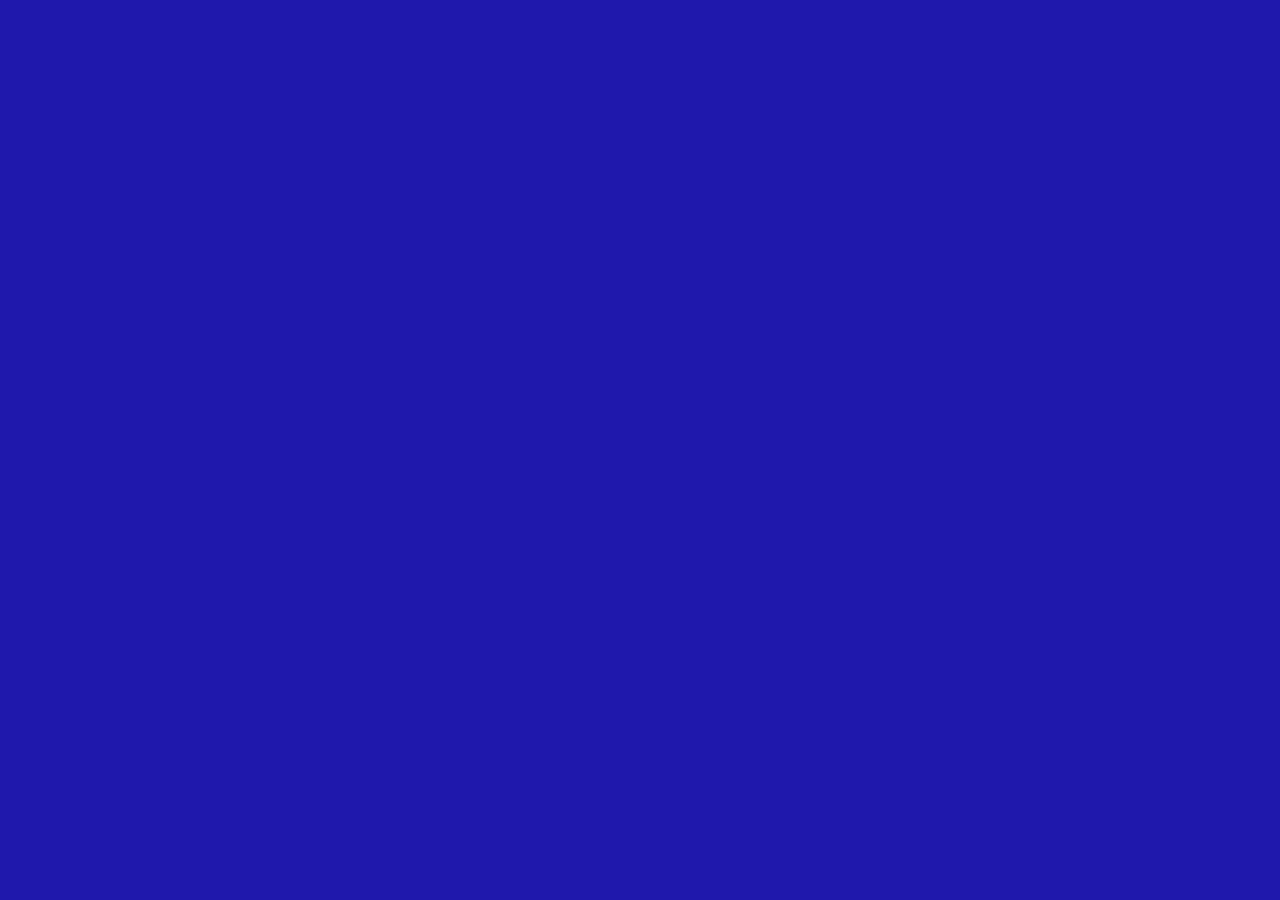
==== aboutme.html @ b86d789a "initial" ====
<!DOCTYPE html>
<html>
  <head>
    <meta charset="utf-8">
    <title>About Me</title>

    <link href="style.css" type="text/css"
    rel="stylesheet">

  </head>
  <body id="page2">


  </body>
</html>
---- style.css ----
h1 {
  font-family: 'Nunito', sans-serif;
  text-align: center;
  color:rgb(234, 242, 235)
}

p {
  color: rgb(146, 215, 16);
}
body{
  background-color: rgb(31, 24, 172)
}

div {
    text-align:center;
}

div img {
  border-radius: 5px;
    display: inline-block;
    width: 175px;
    height: 125px;
}

div:after {
  border-radius: 5px;
    content: '';
    display: inline-block;
    width: 100%;
}

a
{
  font-family: 'Nunito', sans-serif;

  color:rgb(233, 225, 241)}
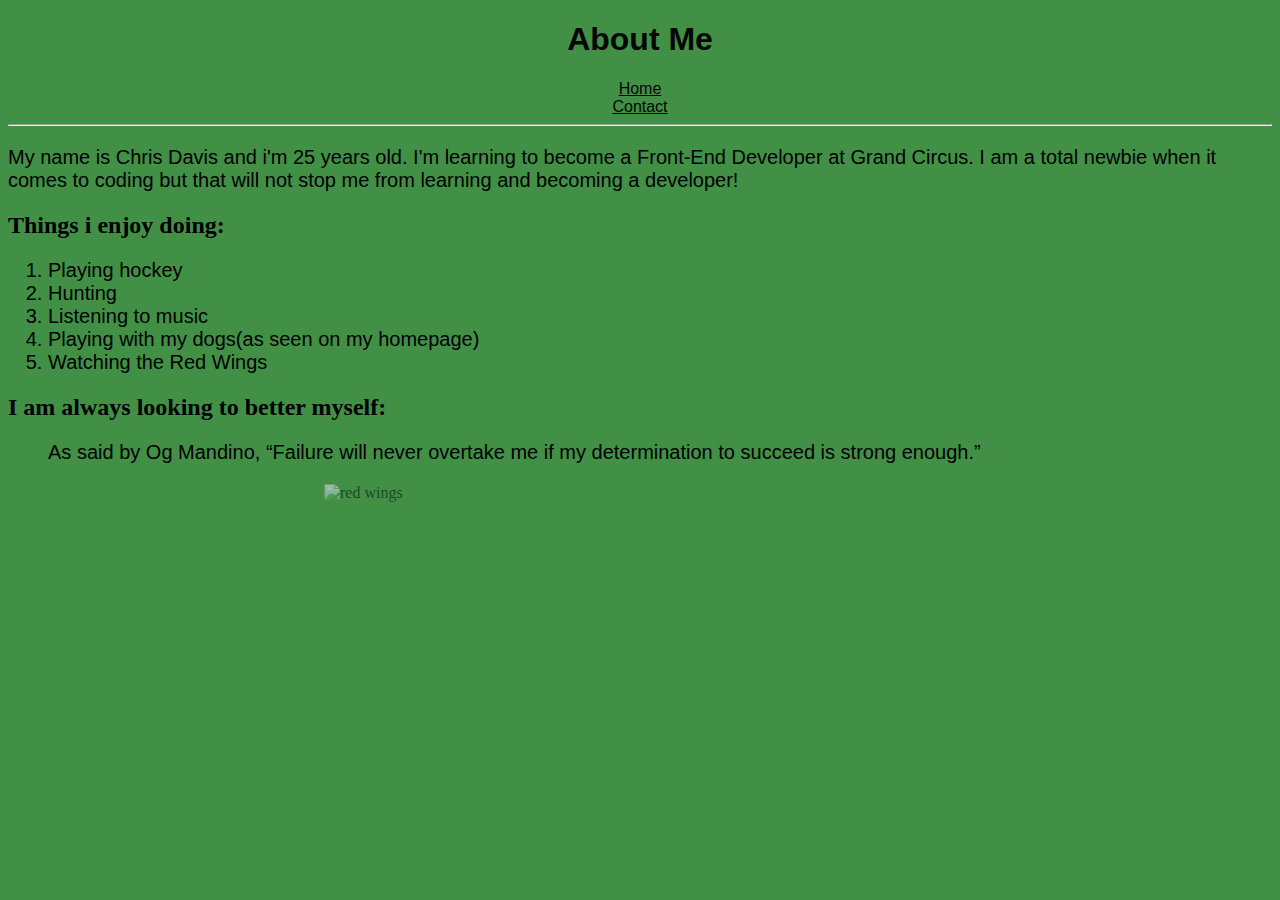
==== commit 8bbbf2a1: "initial" ====
--- a/aboutme.html
+++ b/aboutme.html
@@ -7,8 +7,45 @@
     <link href="style.css" type="text/css"
     rel="stylesheet">
 
+
+
   </head>
   <body id="page2">
+    <h1>About Me</h1>
+
+    <div
+      <ul>
+        <li><a href="index.html">Home</a></li>
+        <li><a href="contact.html">Contact</a></li>
+    </div>
+
+    <hr />
+
+    <p>My name is Chris Davis and i'm 25 years old. I'm learning to become a Front-End Developer at Grand Circus. I am a total newbie when it comes to coding but that will not stop me from learning and becoming a developer!   </p>
+
+    <h2>Things i enjoy doing:</h2>
+    <ol>
+      <li>Playing hockey</li>
+      <li>Hunting</li>
+      <li>Listening to music</li>
+      <li>Playing with my dogs(as seen on my homepage)</li>
+      <li>Watching the Red Wings</li>
+      </ol>
+
+      <h2>I am always looking to better myself:</h2>
+
+      <blockquote cite="https://www.brainyquote.com/quotes/quotes/o/ogmandino157864.html?src=t_motivational">
+        <p>As said by Og Mandino, <q>Failure will never overtake me if my determination to succeed is strong enough.</q>
+  </p>
+      </blockquote>
+
+
+    </ol>
+
+
+
+
+<img src="https://s-media-cache-ak0.pinimg.com/originals/ad/54/ff/ad54ff977e228b300d8088f9919baaf5.png" alt="red wings">
 
 
   </body>
--- a/style.css
+++ b/style.css
@@ -2,11 +2,9 @@
   font-family: 'Nunito', sans-serif;
   text-align: center;
   color:rgb(234, 242, 235)
+
 }
 
-p {
-  color: rgb(146, 215, 16);
-}
 body{
   background-color: rgb(31, 24, 172)
 }
@@ -17,20 +15,95 @@
 
 div img {
   border-radius: 5px;
-    display: inline-block;
-    width: 175px;
-    height: 125px;
+    display:block;
+    margin: auto;
+    width: 300px;
+    height: 300px;
+    box-shadow: 10px 5px 5px black;
+
 }
 
-div:after {
-  border-radius: 5px;
-    content: '';
-    display: inline-block;
-    width: 100%;
-}
+
+
 
 a
 {
   font-family: 'Nunito', sans-serif;
 
   color:rgb(233, 225, 241)}
+
+  /*start page 2 */
+
+  #page2{
+    background-color: rgb(65, 144, 70)
+  }
+
+
+  #page2 h1{
+    color: rgb(6, 6, 6)
+
+  }
+
+  #page2 p{font-family: sans-serif;
+  font-size: 20px;
+
+  }
+
+  #page2 ol{
+    font-family: sans-serif;
+    font-size: 20px;
+  }
+
+  #page2 a{
+    color: rgb(5, 5, 5)
+  }
+
+  #page2 img{
+    display: block;
+    margin: auto;
+    width: 50%;
+    opacity: 0.5;
+   filter: alpha(opacity=50);
+
+
+  }
+
+  /*start page 3*/
+
+  #page3{
+    background-color: rgb(224, 121, 83)
+  }
+
+  label {
+      display:block;
+      margin-top:20px;
+      letter-spacing:2px;
+  }
+
+  input:focus, textarea:focus {
+    border:1px solid #97d6eb;
+}
+
+input, textarea{width:439px;
+    height:27px;
+    background:#efefef;
+    border:1px solid #dedede;
+    padding:10px;
+    margin-top:3px;
+    font-size:0.9em;
+    color:#3a3a3a;
+    -moz-border-radius:5px;
+    -webkit-border-radius:5px;
+    border-radius:5px;
+
+}
+
+#submit {
+  color: white;
+  text-shadow: 0px 1px 1px #ffffff;
+    width:75px;
+    height:38px;
+    border-radius: 50%;
+    background-color: rgb(88, 78, 74)
+
+  }
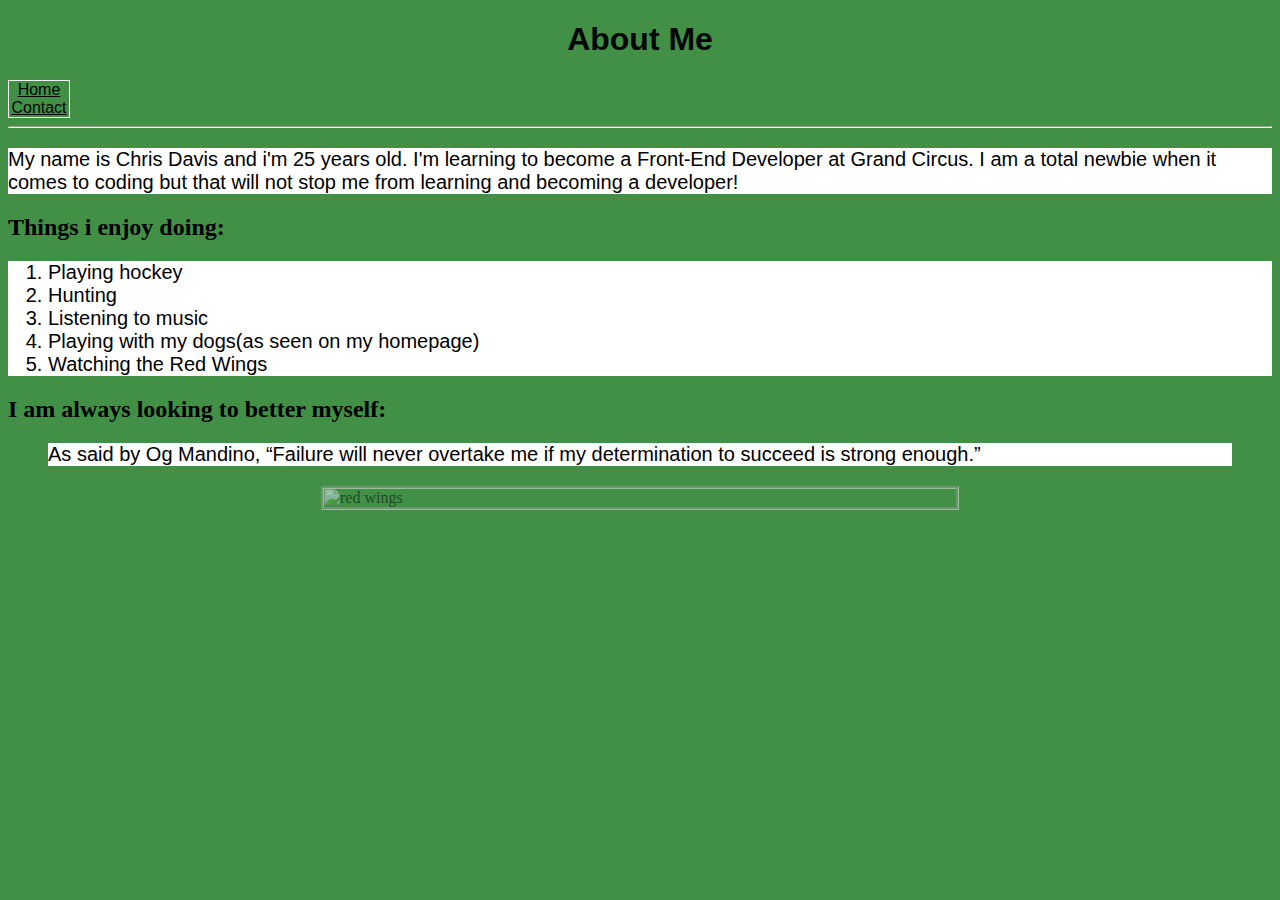
==== commit eb2ef45b: "initial" ====
--- a/aboutme.html
+++ b/aboutme.html
@@ -13,11 +13,12 @@
   <body id="page2">
     <h1>About Me</h1>
 
-    <div
+    <nav
       <ul>
         <li><a href="index.html">Home</a></li>
         <li><a href="contact.html">Contact</a></li>
-    </div>
+      </ul>
+    </nav>
 
     <hr />
 
--- a/style.css
+++ b/style.css
@@ -9,9 +9,19 @@
   background-color: rgb(31, 24, 172)
 }
 
-div {
-    text-align:center;
-}
+ nav{
+   text-align: center;
+   list-style-type: none;
+    margin: 0;
+  padding: 0;
+  width: 60px;
+  border: 1px solid rgb(244, 241, 241) ;
+
+  }
+
+
+  nav li a:hover{ background-color: rgb(106, 107, 108);
+    color: white;}
 
 div img {
   border-radius: 5px;
@@ -20,6 +30,7 @@
     width: 300px;
     height: 300px;
     box-shadow: 10px 5px 5px black;
+  border: 2px solid white;
 
 }
 
@@ -46,12 +57,15 @@
 
   #page2 p{font-family: sans-serif;
   font-size: 20px;
+  background-color: white;
+
 
   }
 
   #page2 ol{
     font-family: sans-serif;
     font-size: 20px;
+    background-color: white;
   }
 
   #page2 a{
@@ -64,6 +78,7 @@
     width: 50%;
     opacity: 0.5;
    filter: alpha(opacity=50);
+   border-style: groove;
 
 
   }
@@ -75,13 +90,17 @@
   }
 
   label {
+
+    font-family: sans-serif;
       display:block;
       margin-top:20px;
       letter-spacing:2px;
+
+
   }
 
   input:focus, textarea:focus {
-    border:1px solid #97d6eb;
+    border:1px solid black;
 }
 
 input, textarea{width:439px;
@@ -107,3 +126,13 @@
     background-color: rgb(88, 78, 74)
 
   }
+
+form button{background-color: rgb(64, 62, 61);
+  color: rgb(244, 246, 244);
+  border-radius: 50%;
+  height: 38px;
+  width: 75px;
+  
+
+
+}
